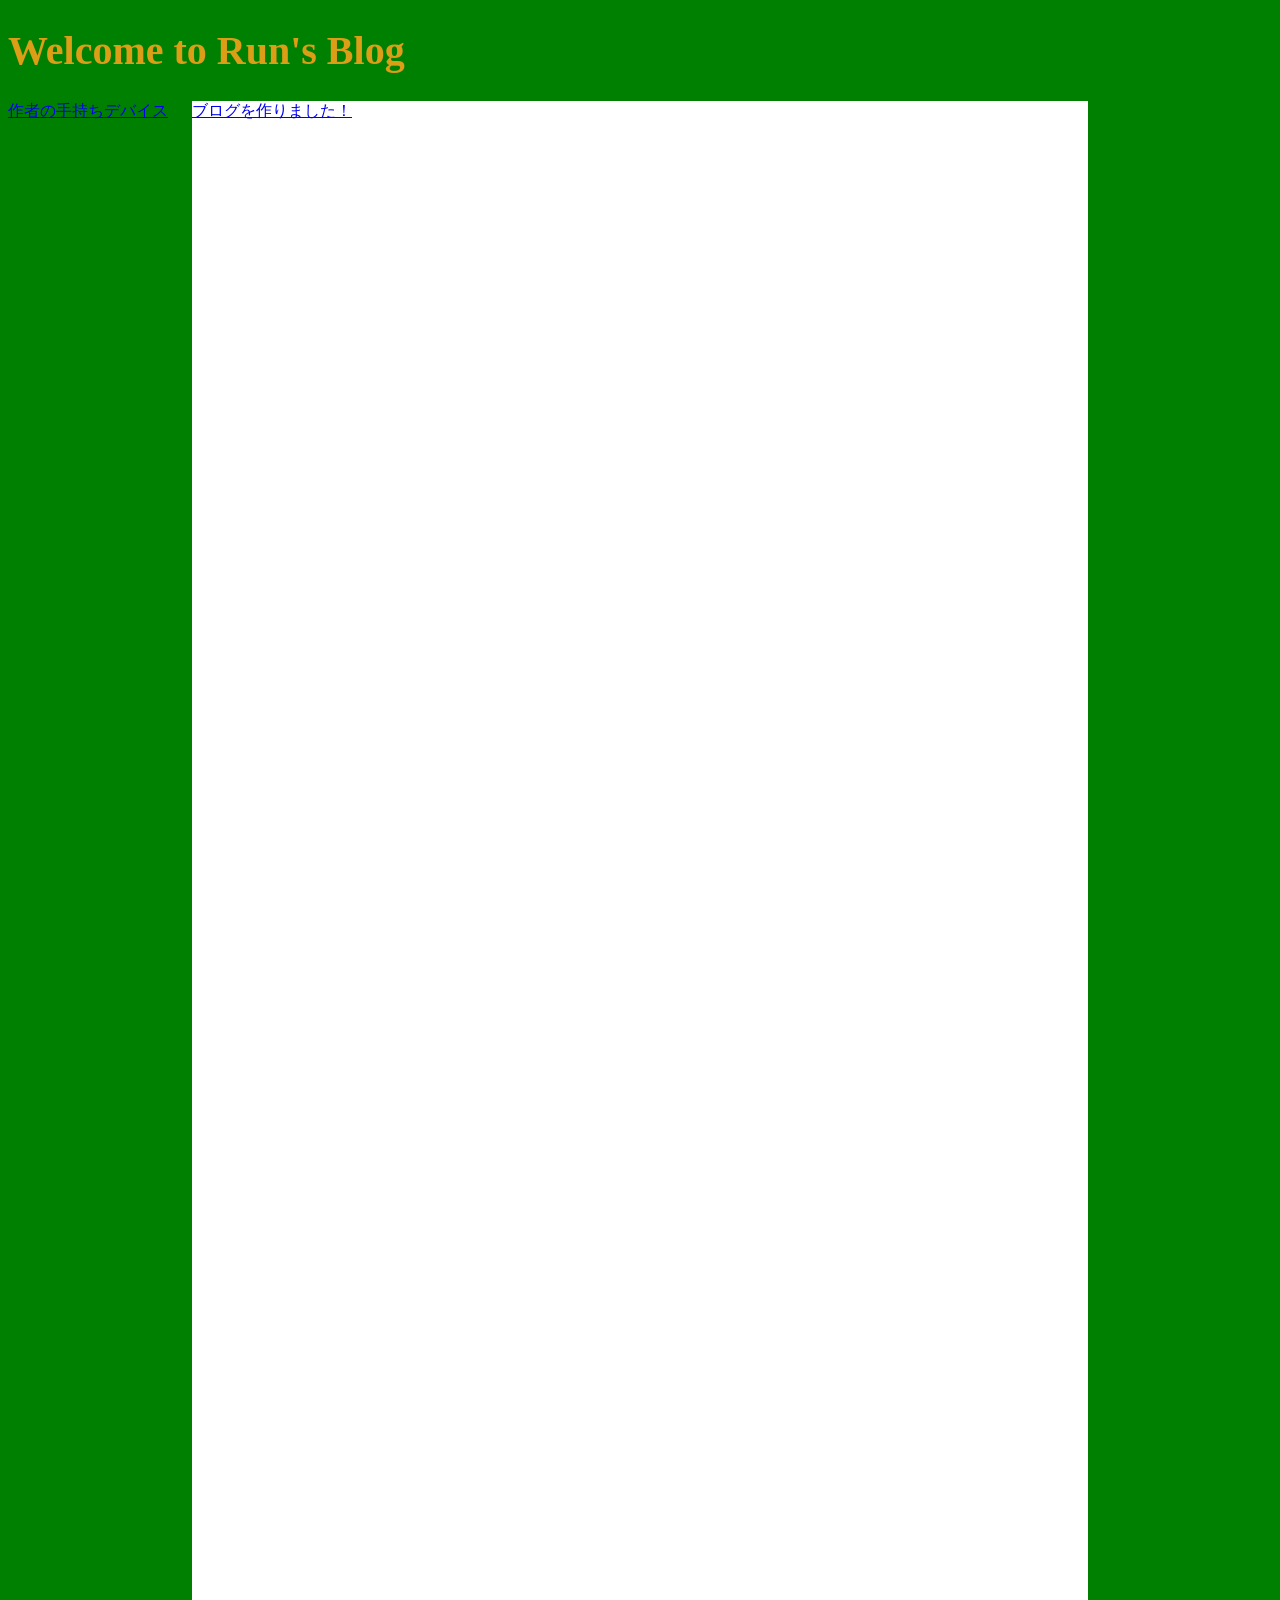
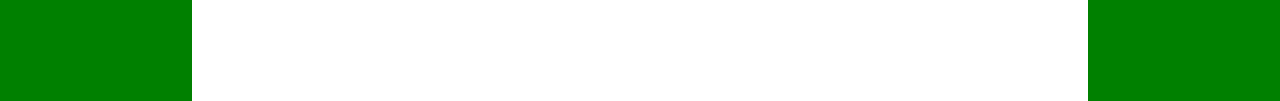
==== index.html @ 755483e4 "Add files via upload" ====
<!DOCTYPE html>
<html lang="ja">
    <head>
        <title>
            RunBlog ~Runのメモ用紙~
        </title>
        <meta charset="utf-8">
        <link rel="stylesheet" href="style.css">
    </head>
    <body>
        <h1
        class="Welcome">
    Welcome to Run's Blog</h1>
    <div class="white"><a href="BlogCreated.html">ブログを作りました！</a></div>
        <p>
        </p>
        <main>
            
        </main>
    </body>
    <footer><a href="MyDevices.html">作者の手持ちデバイス</a>
    </footer>
    </html>
---- style.css ----
body {
    background:#008000;
}
h1 {
    color: #b0f1fc;
}
.Welcome{
    color:#dc9d17;
    font-size:40px;
}

div {
    display: inline-block;
    width: 40rem;
    height:100rem;
}
.white{
    position: absolute;
    background: white;
    width:70%;
    left: 15%;
}
.container {
  width: 800px;
}
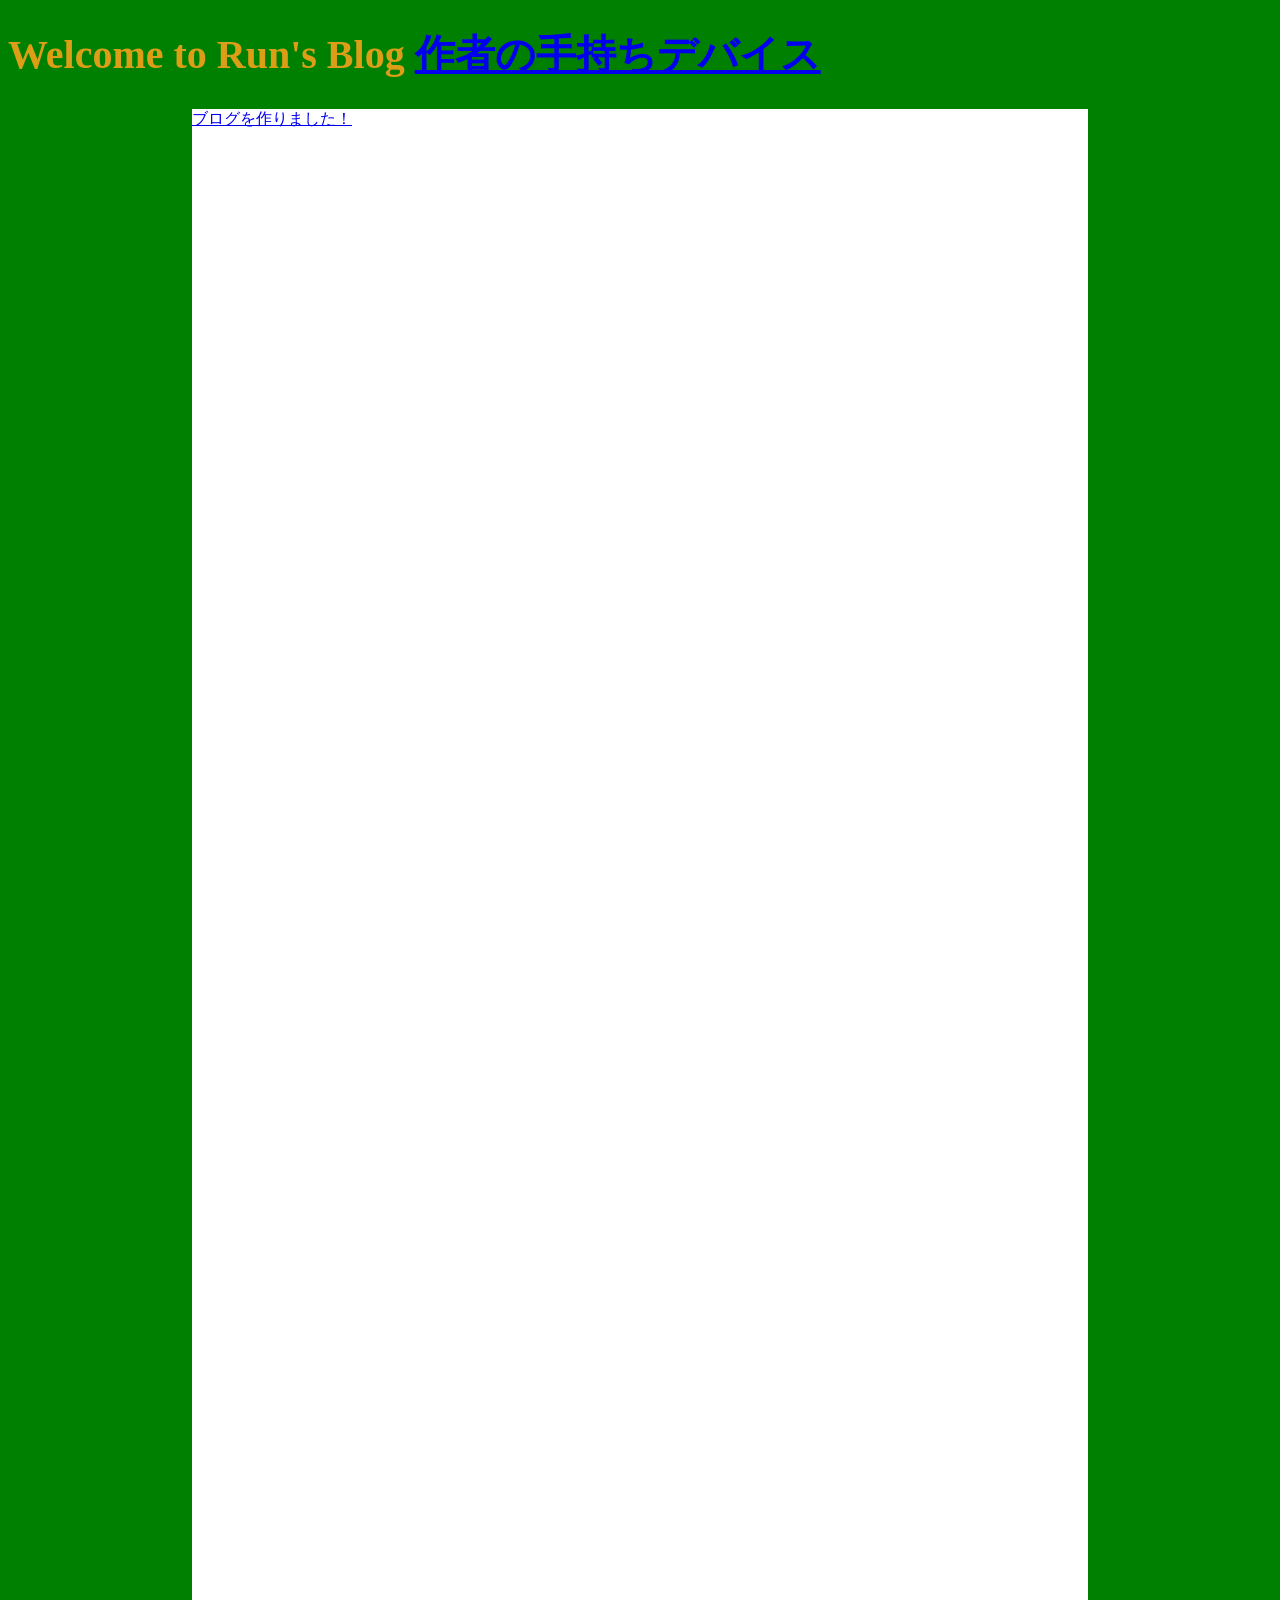
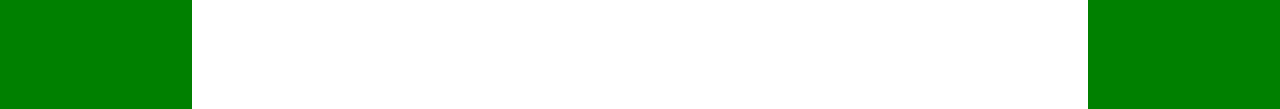
==== commit 8386849f: "Fix HTML structure and add link to MyDevices" ====
--- a/index.html
+++ b/index.html
@@ -10,7 +10,7 @@
     <body>
         <h1
         class="Welcome">
-    Welcome to Run's Blog</h1>
+    Welcome to Run's Blog       <a href="MyDevices.html">作者の手持ちデバイス</a> </h1>
     <div class="white"><a href="BlogCreated.html">ブログを作りました！</a></div>
         <p>
         </p>
@@ -18,6 +18,6 @@
             
         </main>
     </body>
-    <footer><a href="MyDevices.html">作者の手持ちデバイス</a>
-    </footer>
-    </html>+    <header>
+    </header>
+    </html>
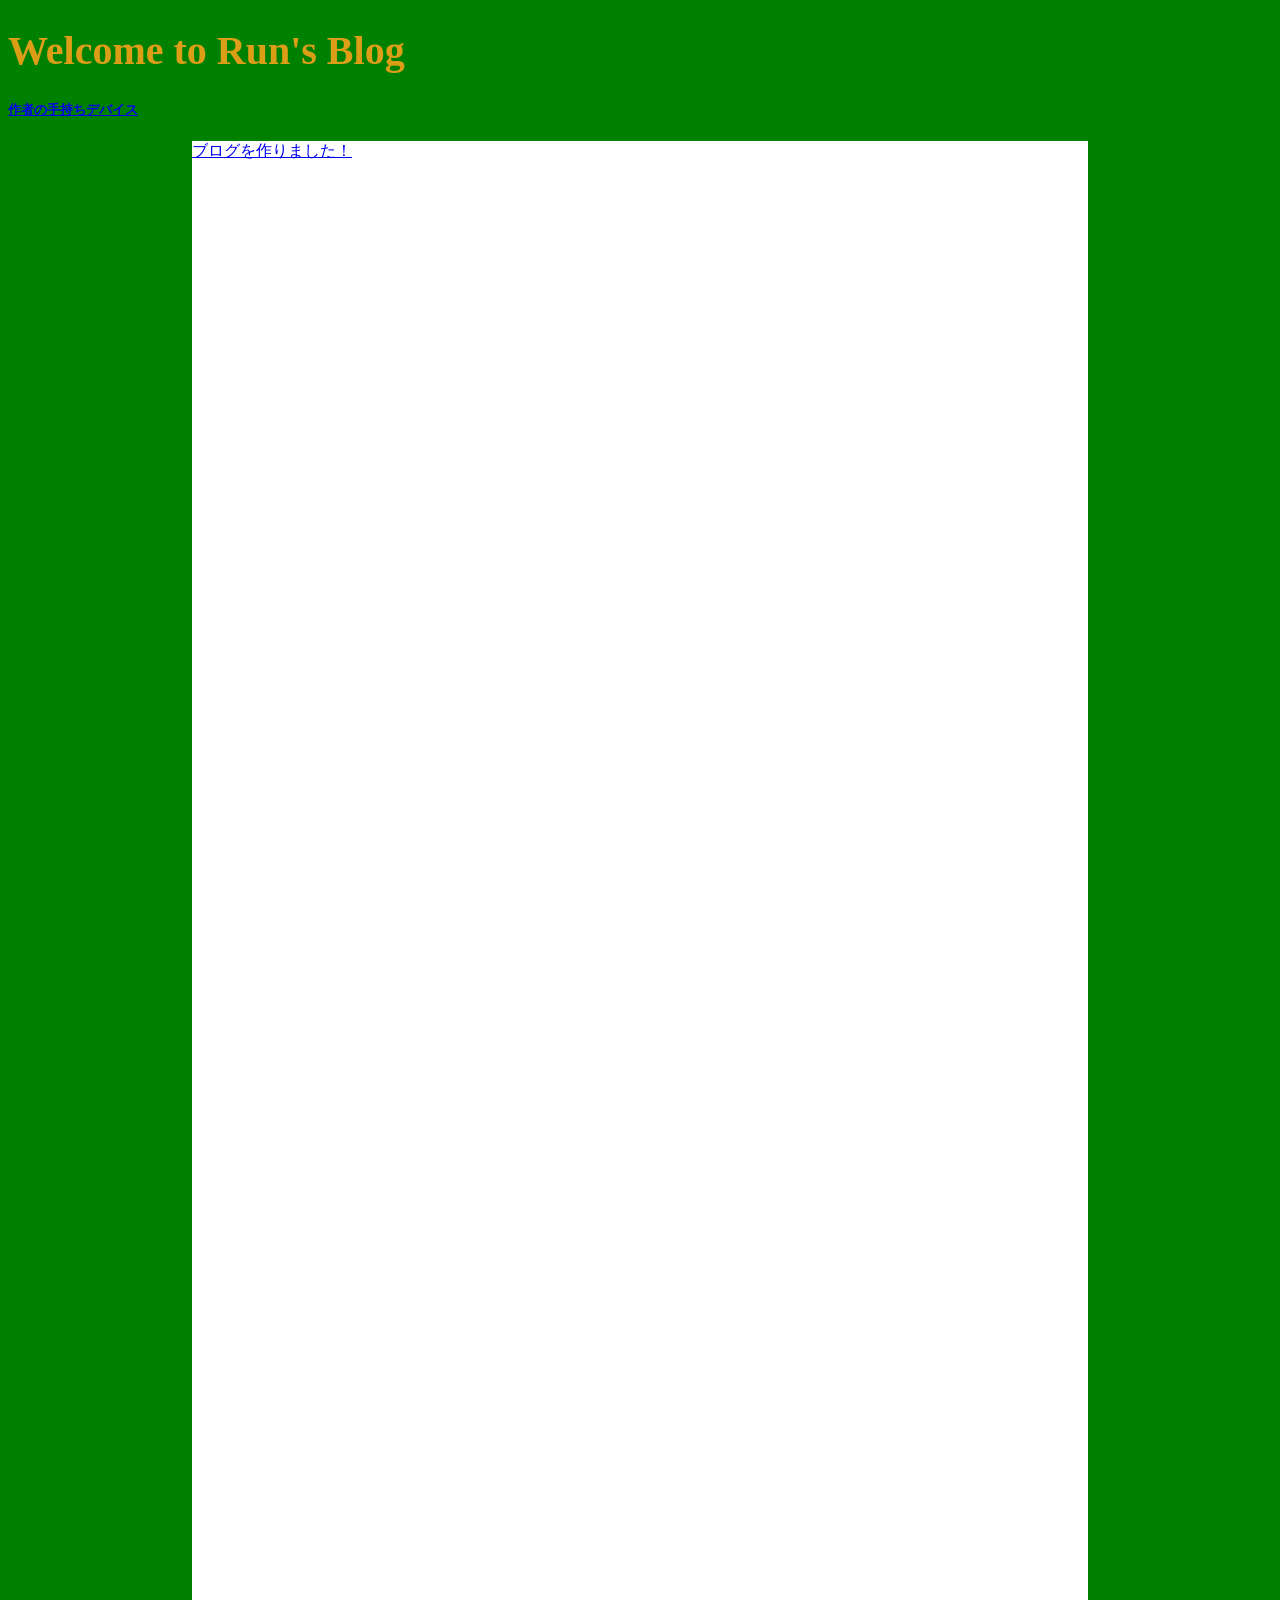
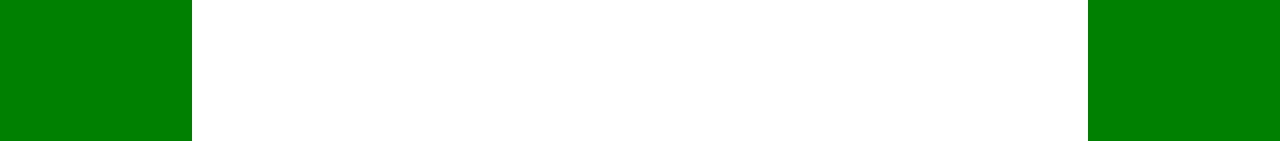
==== commit 51254dc8: "Update index.html" ====
--- a/index.html
+++ b/index.html
@@ -10,7 +10,7 @@
     <body>
         <h1
         class="Welcome">
-    Welcome to Run's Blog       <a href="MyDevices.html">作者の手持ちデバイス</a> </h1>
+    Welcome to Run's Blog </h1> <h5> <a href="MyDevices.html">作者の手持ちデバイス</a> </h5>
     <div class="white"><a href="BlogCreated.html">ブログを作りました！</a></div>
         <p>
         </p>
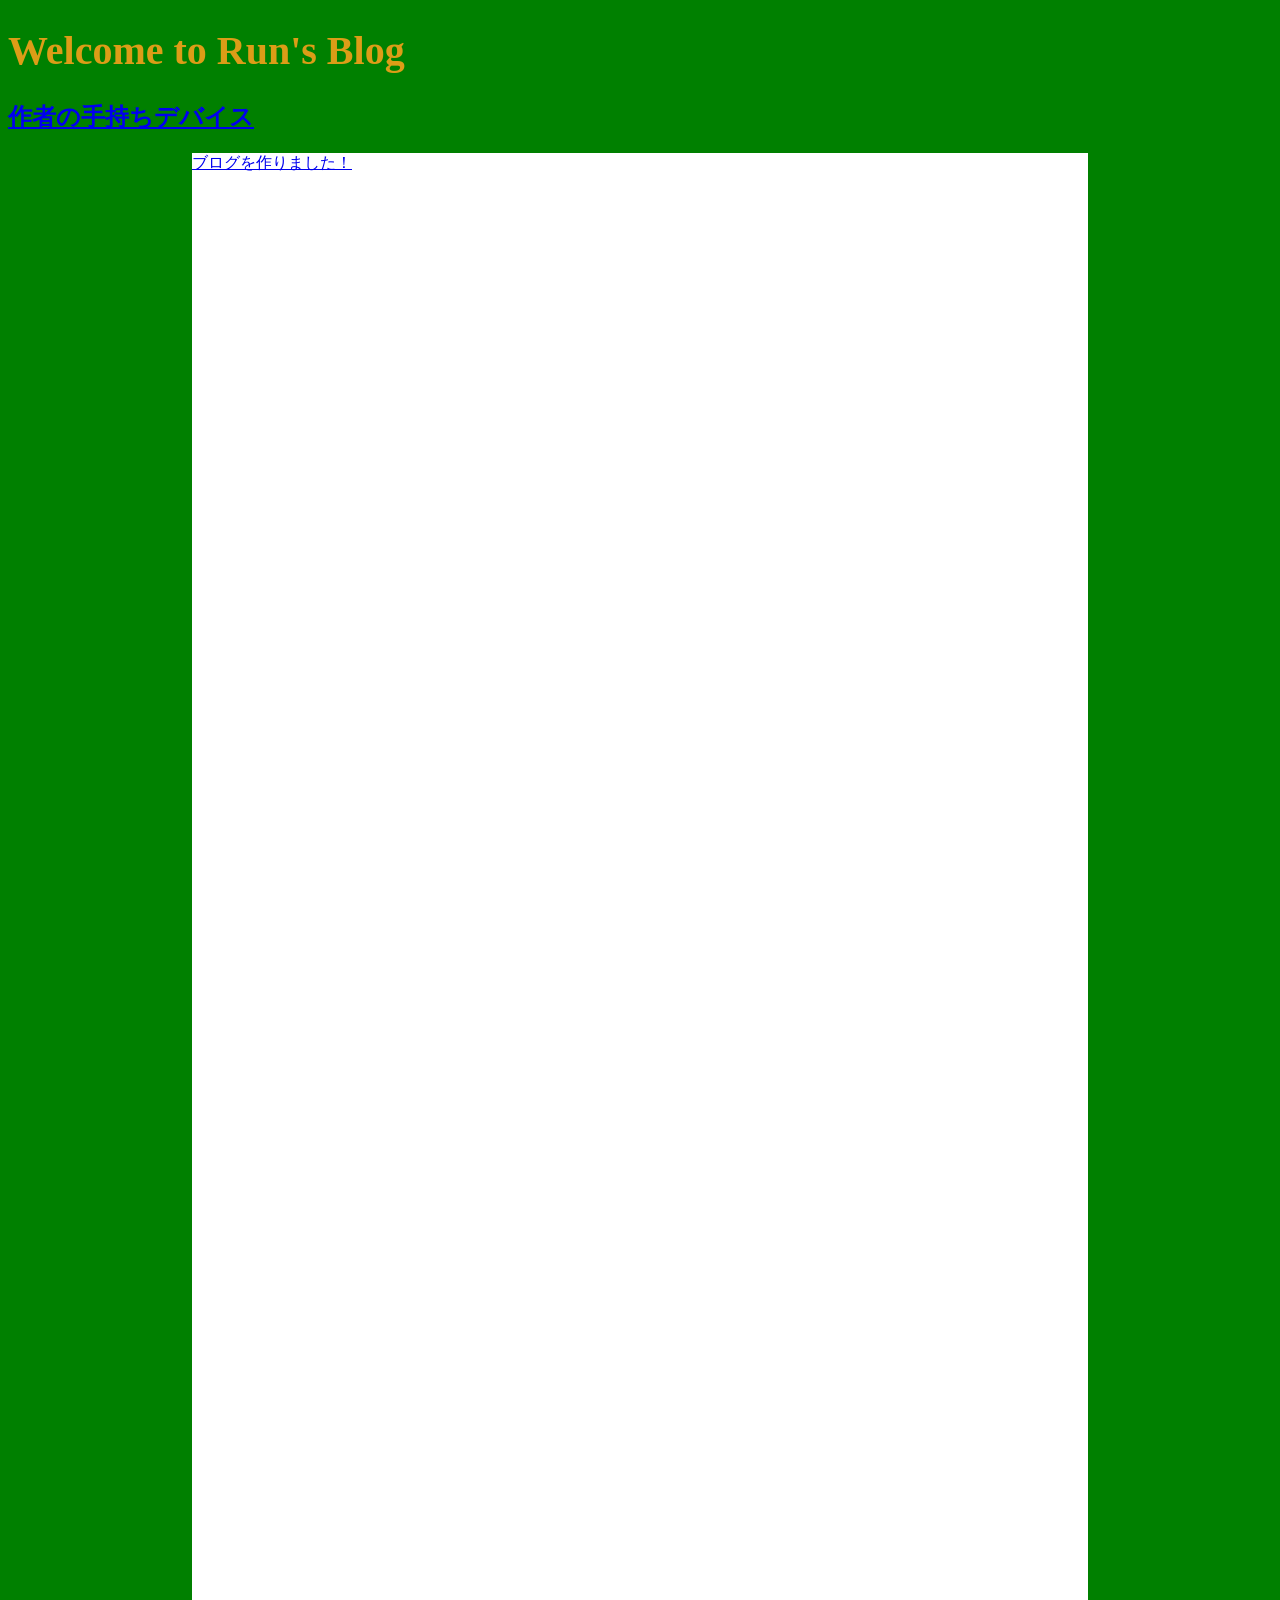
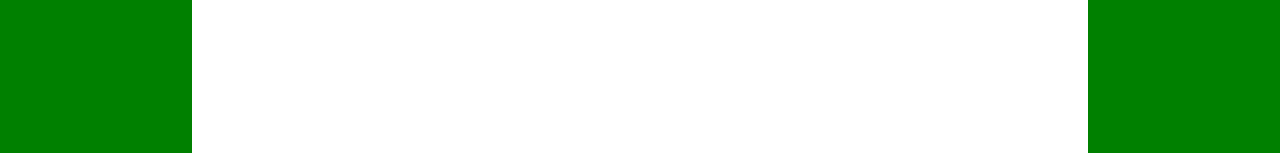
==== commit 1daa9cda: "Update index.html" ====
--- a/index.html
+++ b/index.html
@@ -10,7 +10,7 @@
     <body>
         <h1
         class="Welcome">
-    Welcome to Run's Blog </h1> <h5> <a href="MyDevices.html">作者の手持ちデバイス</a> </h5>
+    Welcome to Run's Blog </h1> <h2> <a href="MyDevices.html">作者の手持ちデバイス</a> </h2>
     <div class="white"><a href="BlogCreated.html">ブログを作りました！</a></div>
         <p>
         </p>
